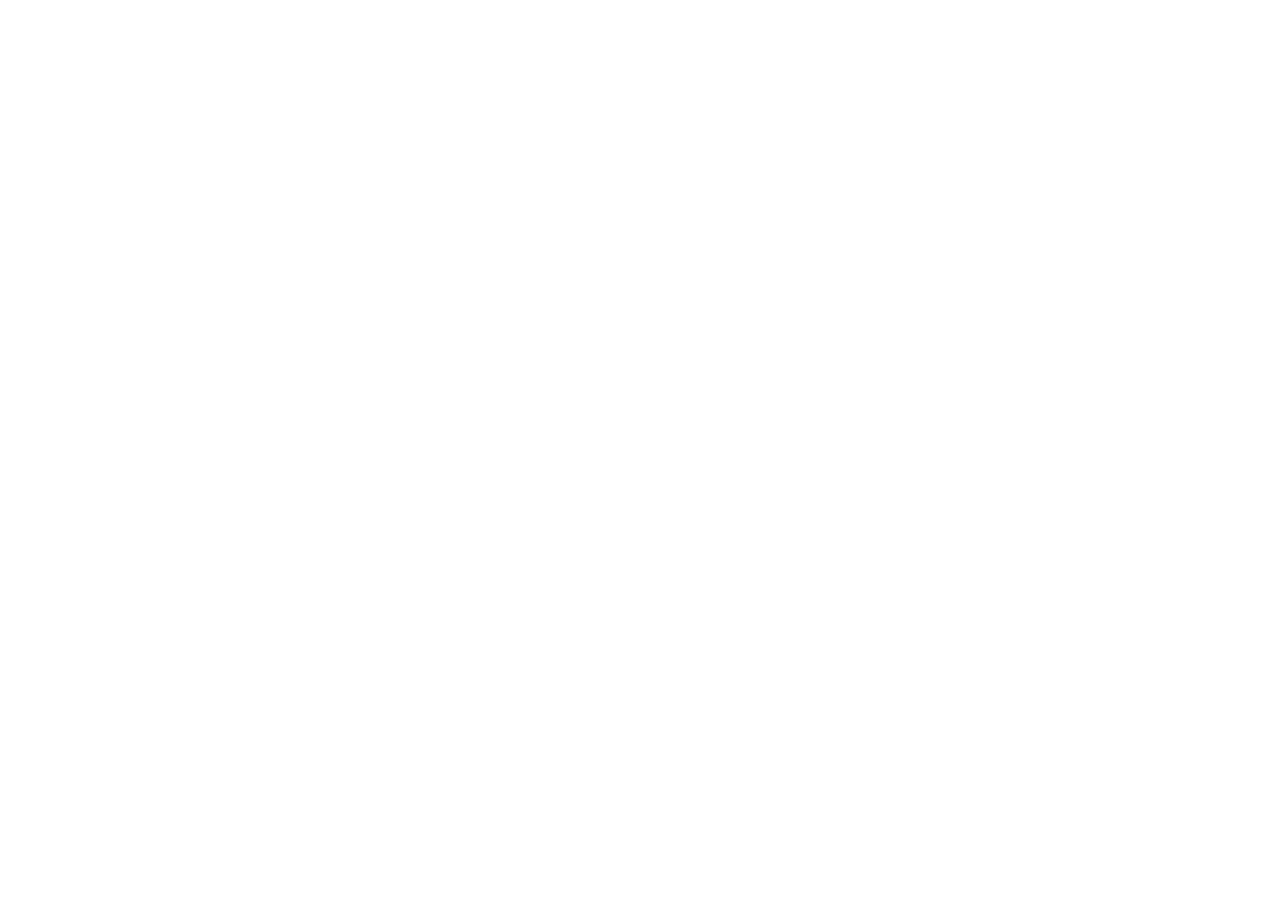
==== index.html @ b1ca4011 "creation of project" ====
<!DOCTYPE html>
<html lang="en">
  <head>
    <meta charset="UTF-8" />
    <meta name="description" content="" />
    <meta http-equiv="X-UA-Compatible" content="IE=edge" />
    <meta
      name="viewport"
      content="width=device-width, initial-scale=1, shrink-to-fit=no"
    />
    <title>Git Collaboration</title>
  </head>

  <body></body>
</html>
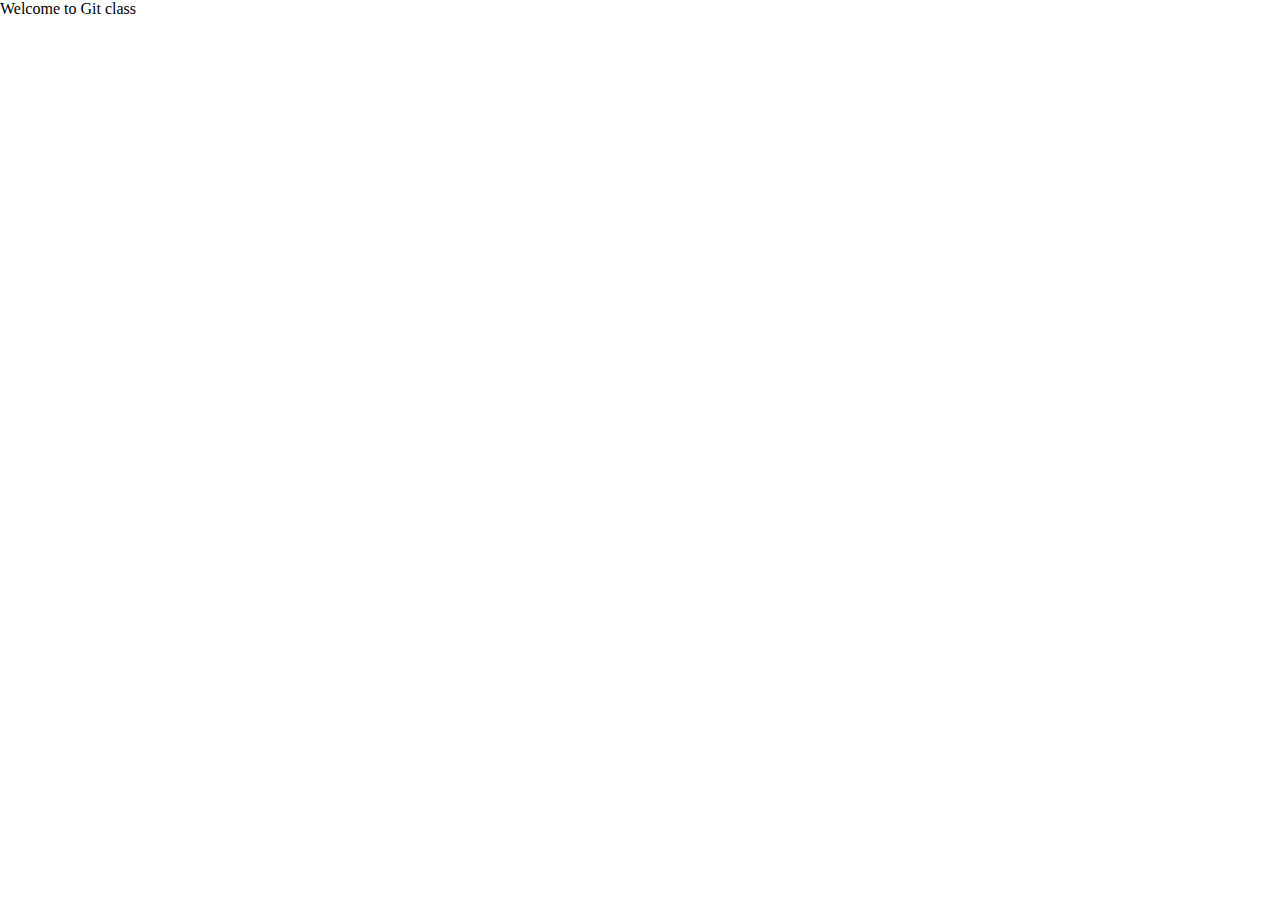
==== commit b727b700: "styled my index page" ====
--- a/index.html
+++ b/index.html
@@ -9,7 +9,10 @@
       content="width=device-width, initial-scale=1, shrink-to-fit=no"
     />
     <title>Git Collaboration</title>
+    <link rel="stylesheet" href="css/index.css" />
   </head>
 
-  <body></body>
+  <body>
+    <p>Welcome to Git class</p>
+  </body>
 </html>
--- a/css/index.css
+++ b/css/index.css
@@ -0,0 +1,5 @@
+*{
+    box-sizing: border-box;
+    margin: 0%;
+    padding: 0%;
+}